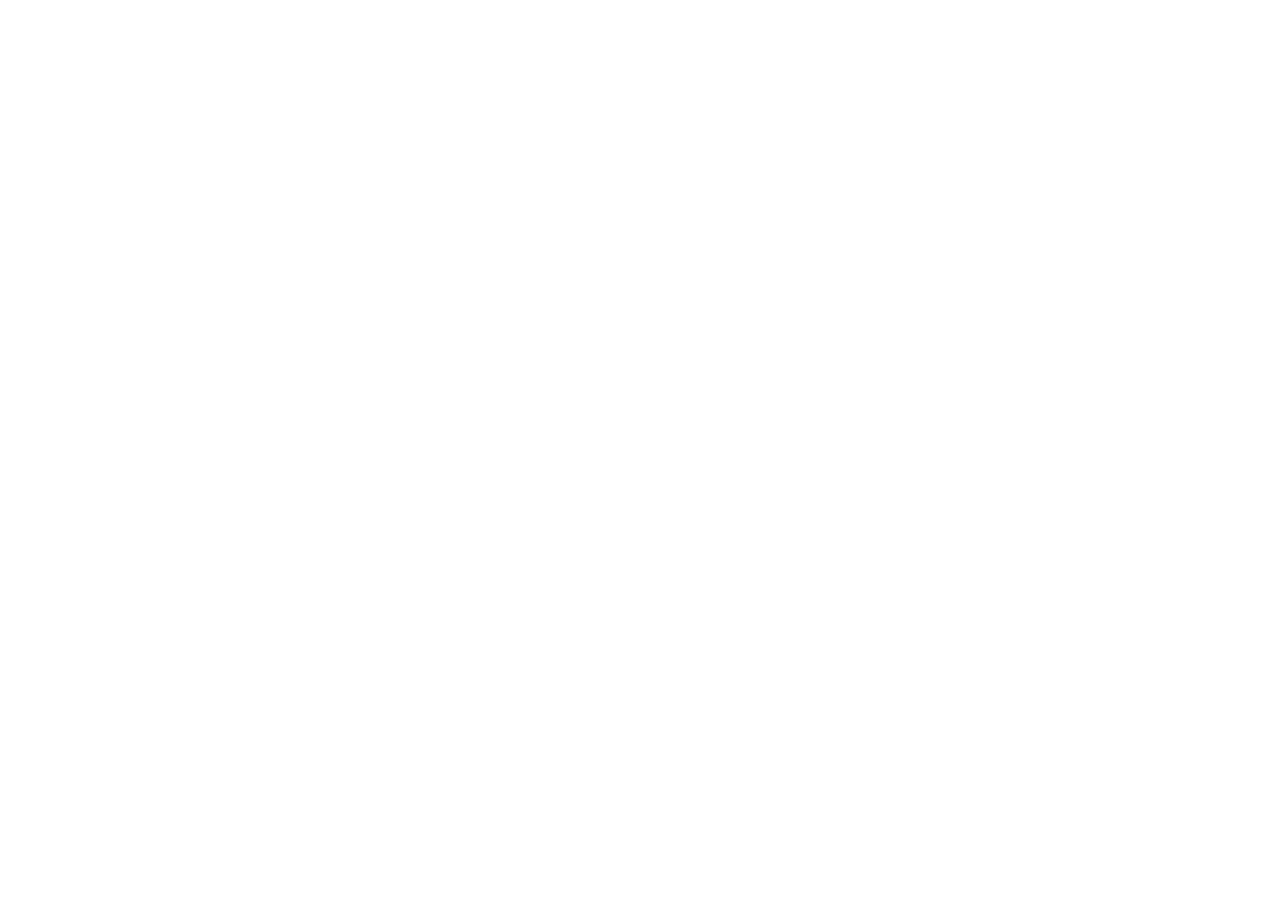
==== index.html @ a805af70 "initial" ====
<!DOCTYPE html>
<html lang="en">
<head>
  <meta charset="UTF-8">
  <meta name="viewport" content="width=device-width, initial-scale=1.0">
  <link rel="stylesheet" href="./style.css">
  <title>Document</title>
</head>
<body>
  

  <script src="./script.js"></script>
</body>
</html>
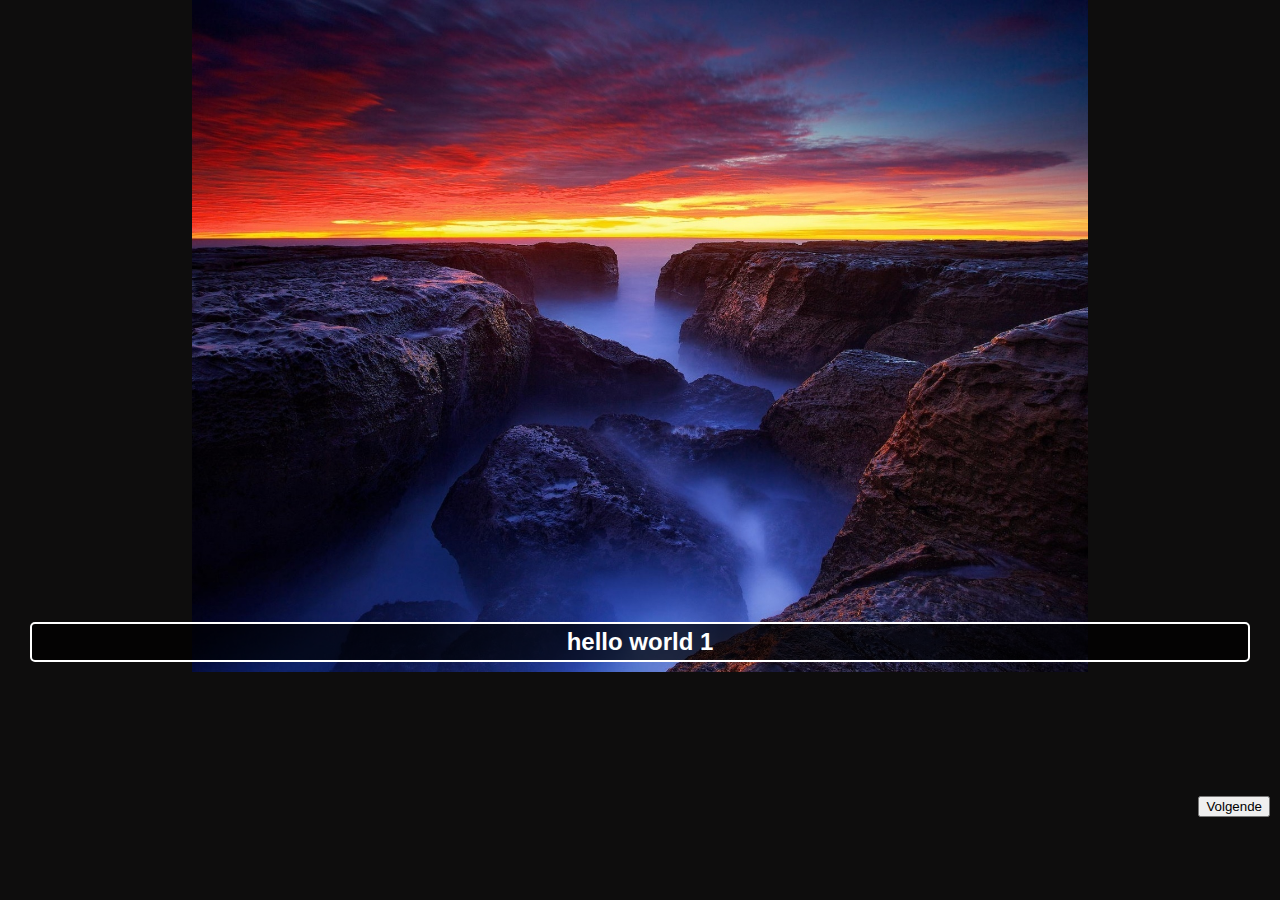
==== commit ec02d140: "Add image carousel functionality" ====
--- a/index.html
+++ b/index.html
@@ -4,11 +4,20 @@
   <meta charset="UTF-8">
   <meta name="viewport" content="width=device-width, initial-scale=1.0">
   <link rel="stylesheet" href="./style.css">
-  <title>Document</title>
+  <title>In-app aankopen</title>
 </head>
 <body>
+  <div class="imageContainer">
+    <img src="/images/1.jpg" alt="" id="image">
+    <p id="text">test</p>
+  </div>
   
+  <div class="controll">
+    <button id="back">Vorige</button>
+    <button id="next">Volgende</button>
+  </div>
 
-  <script src="./script.js"></script>
+
+  <script src="./script/script.js"></script>
 </body>
 </html>--- a/style.css
+++ b/style.css
@@ -0,0 +1,50 @@
+body {
+  font-family: 'Roboto', sans-serif;
+  font-size: 16px;
+  line-height: 1.5;
+  color: #333;
+  background-color: #0e0d0d;
+  margin: 0;
+  padding: 0;
+  display: grid;
+
+  width: 100vw;
+  height: 100vh;
+}
+.imageContainer {
+  width: 100%;
+  height: 50%;
+  display: grid;
+
+  place-items: center;
+}
+img {
+  width: 70%;
+  height: auto;
+}
+.imageContainer > p {
+  font-size: 1.5rem;
+  font-weight: 700;
+  text-align: center;
+  color: #fff;
+  margin: 0;
+  padding: 0;
+  position:relative;
+  top: -50px;
+  width: 95%;
+  background-color: rgba(0,0,0,0.7);
+  border:white 2px solid;
+  border-radius: 5px;
+}
+.controll {
+  width: 100vw;
+}
+.controll > button {
+  margin: 0px 10px 0px 10px;
+}
+#back {
+  float: left;
+}
+#next {
+  float: right;
+}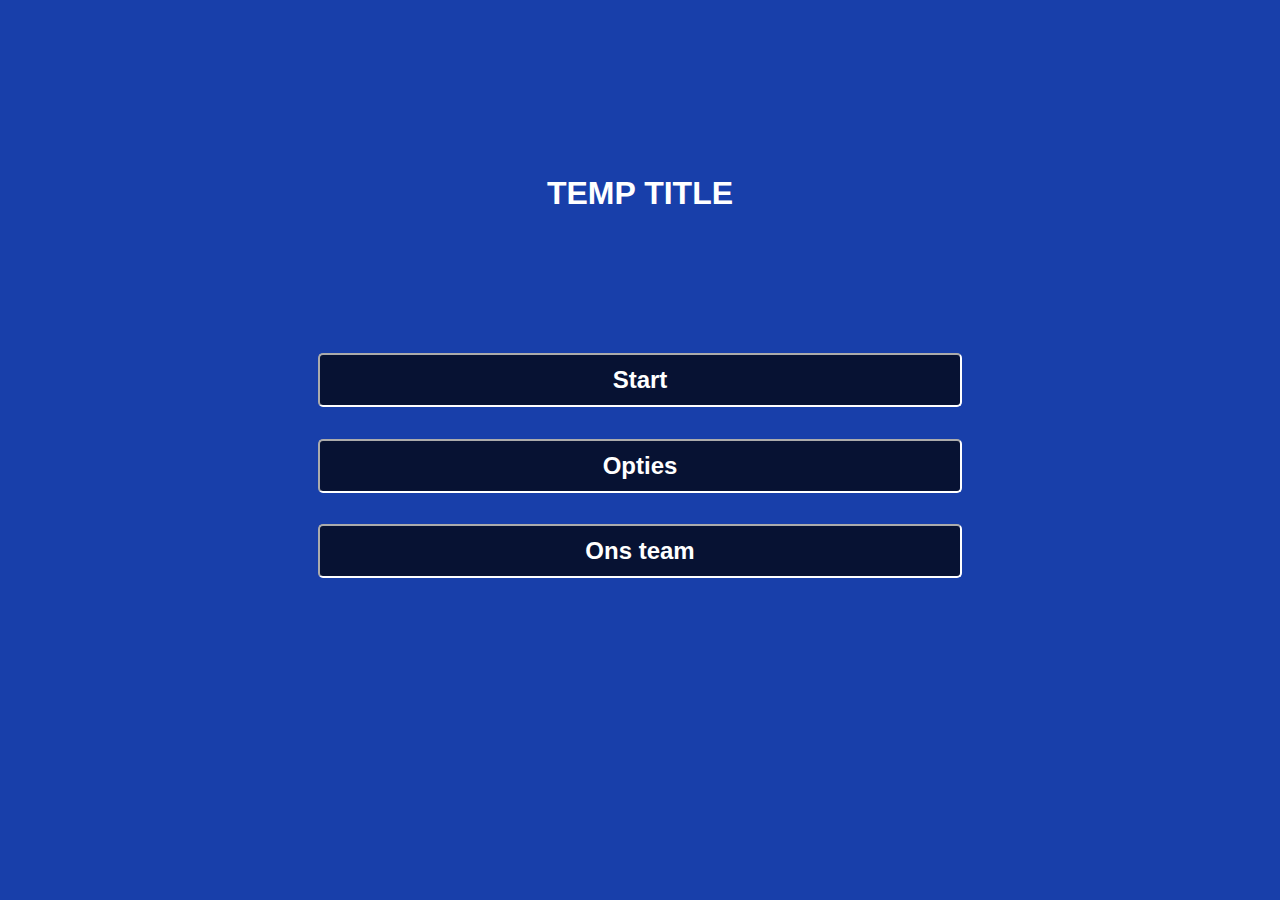
==== commit 97f0508e: "Made an image changer" ====
--- a/index.html
+++ b/index.html
@@ -3,21 +3,15 @@
 <head>
   <meta charset="UTF-8">
   <meta name="viewport" content="width=device-width, initial-scale=1.0">
-  <link rel="stylesheet" href="./style.css">
-  <title>In-app aankopen</title>
+  <link rel="stylesheet" href="./styles/Title.css">
+  <title>start</title>
 </head>
 <body>
-  <div class="imageContainer">
-    <img src="/images/1.jpg" alt="" id="image">
-    <p id="text">test</p>
+  <h1> TEMP TITLE</h1>
+  <div class="blah">
+    <a href="Images.html">Start</a>
+    <a href="#">Opties</a>
+    <a href="#">Ons team</a>
   </div>
-  
-  <div class="controll">
-    <button id="back">Vorige</button>
-    <button id="next">Volgende</button>
-  </div>
-
-
-  <script src="./script/script.js"></script>
 </body>
 </html>--- a/styles/Title.css
+++ b/styles/Title.css
@@ -0,0 +1,43 @@
+body {
+  font-family: 'Roboto', sans-serif;
+  font-size: 16px;
+  color: #333333;
+  background-color: rgb(24, 63, 170);
+  margin: 0;
+  padding: 0;
+  display: grid;
+  width: 100vw;
+  height: 100vh;
+}
+h1 {
+  font-size: 2rem;
+  font-weight: 700;
+  text-align: center;
+  color: #fff;
+  margin: 0;
+  padding: 0;
+place-self: center;
+}
+.blah {
+  width: 100%;
+  height: 50%;
+  display: grid;
+  place-items: center;
+}
+.blah > a {
+  display: grid;
+  font-size: 1.5rem;
+  font-weight: 700;
+  text-decoration: none;
+  place-items: center;
+  color: #fff;
+  margin: 0;
+  padding: 0;
+  position: relative;
+  top: -50px;
+  width: 50%;
+  height: 50px;
+  background-color: rgba(0, 0, 0, 0.7);
+  border: white 2px inset;
+  border-radius: 5px;
+}